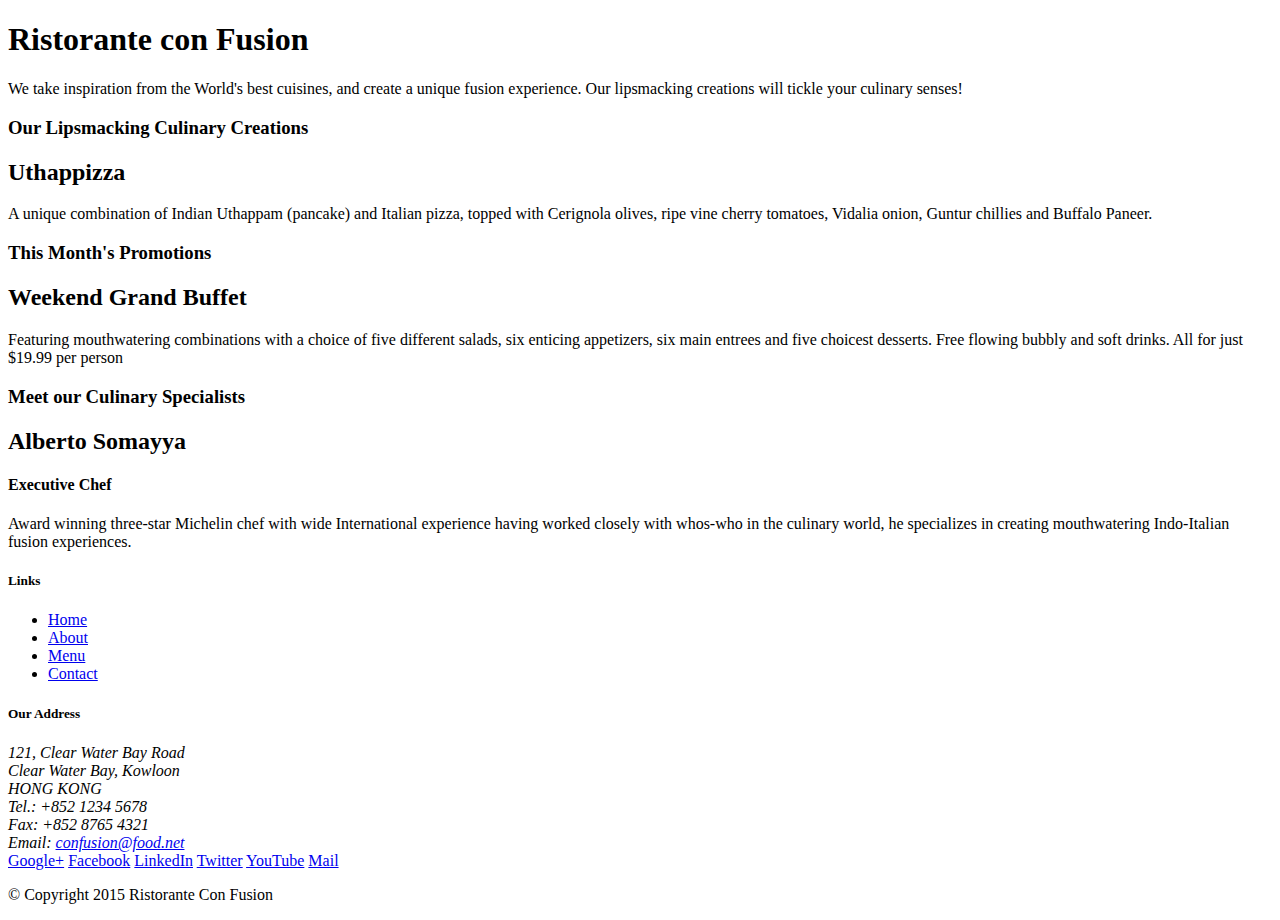
==== index.html @ e24b02c3 "first commit" ====
<!DOCTYPE html>
<html lang="en">

<head>
    <title>Ristorante Con Fusion</title>
</head>

<body>

    <header>
        <div>
            <div>
                <div>
                    <h1>Ristorante con Fusion</h1>
                    <p>We take inspiration from the World's best cuisines, and create a unique fusion experience. Our lipsmacking creations will tickle your culinary senses!</p>
                </div>
                <div>
                </div>
            </div>
        </div>
    </header>

    <div>
        <div>
            <div>
                <h3>Our Lipsmacking Culinary Creations</h3>
            </div>
            <div>
                <h2>Uthappizza</h2>
                <p>A unique combination of Indian Uthappam (pancake) and Italian pizza, topped with Cerignola olives, ripe vine cherry tomatoes, Vidalia onion, Guntur chillies and Buffalo Paneer.</p>
            </div>
        </div>


        <div>
            <div>
                <h3>This Month's Promotions</h3>
            </div>
            <div>
                <h2>Weekend Grand Buffet</h2>
                <p>Featuring mouthwatering combinations with a choice of five different salads, six enticing appetizers, six main entrees and five choicest desserts. Free flowing bubbly and soft drinks. All for just $19.99 per person </p>
            </div>
        </div>

        <div>
            <div>
                <h3>Meet our Culinary Specialists</h3>
            </div>
            <div>
                <h2>Alberto Somayya</h2>
                <h4>Executive Chef</h4>
                <p>Award winning three-star Michelin chef with wide International experience having worked closely with whos-who in the culinary world, he specializes in creating mouthwatering Indo-Italian fusion experiences. </p>
            </div>
        </div>
    </div>

    <footer>
        <div>
            <div>             
                <div>
                    <h5>Links</h5>
                    <ul>
                        <li><a href="#">Home</a></li>
                        <li><a href="#">About</a></li>
                        <li><a href="#">Menu</a></li>
                        <li><a href="#">Contact</a></li>
                    </ul>
                </div>
                <div>
                    <h5>Our Address</h5>
                    <address>
		              121, Clear Water Bay Road<br>
		              Clear Water Bay, Kowloon<br>
		              HONG KONG<br>
		              Tel.: +852 1234 5678<br>
		              Fax: +852 8765 4321<br>
		              Email: <a href="mailto:confusion@food.net">confusion@food.net</a>
		           </address>
                </div>
                <div>
                    <div>
                        <a href="http://google.com/+">Google+</a>
                        <a href="http://www.facebook.com/profile.php?id=">Facebook</a>
                        <a href="http://www.linkedin.com/in/">LinkedIn</a>
                        <a href="http://twitter.com/">Twitter</a>
                        <a href="http://youtube.com/">YouTube</a>
                        <a href="mailto:">Mail</a>
                    </div>
                </div>
           </div>
           <div>             
                <div>
                    <p>© Copyright 2015 Ristorante Con Fusion</p>
                </div>
           </div>
        </div>
    </footer>

</body>

</html>
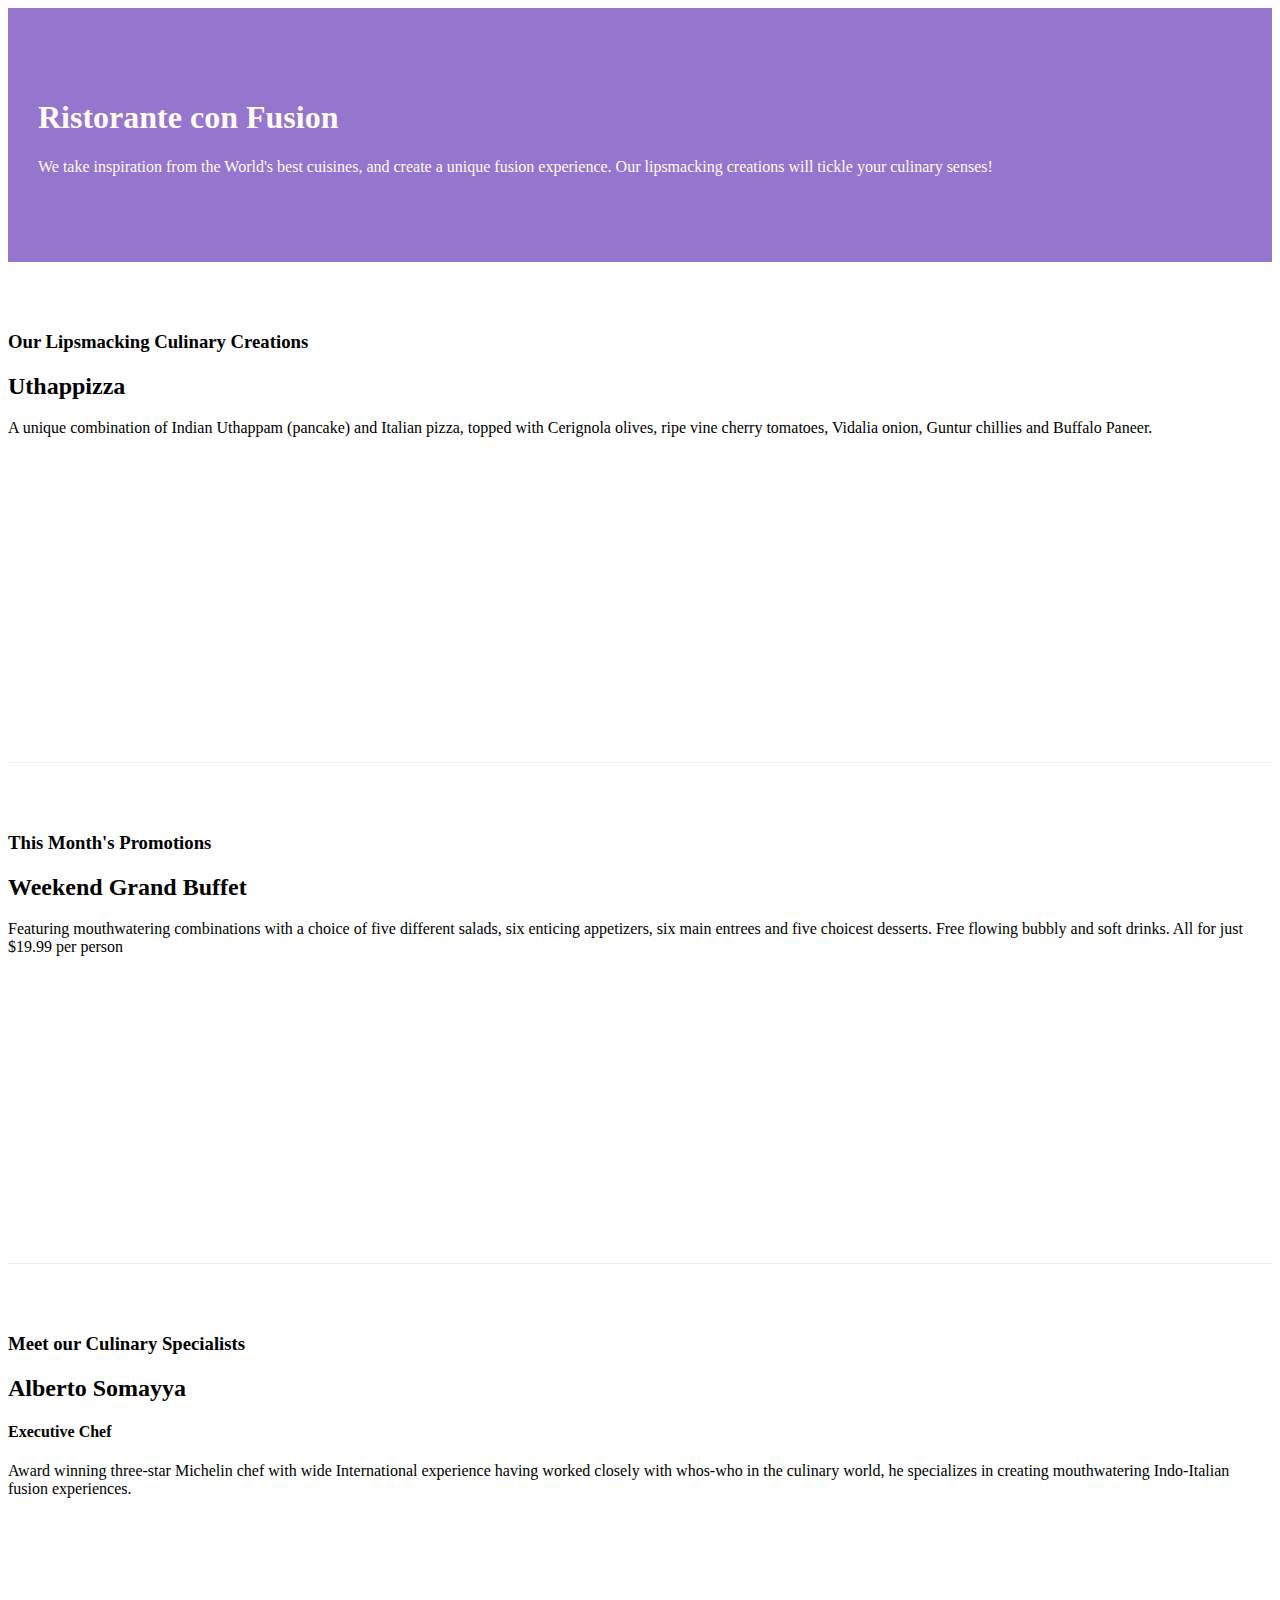
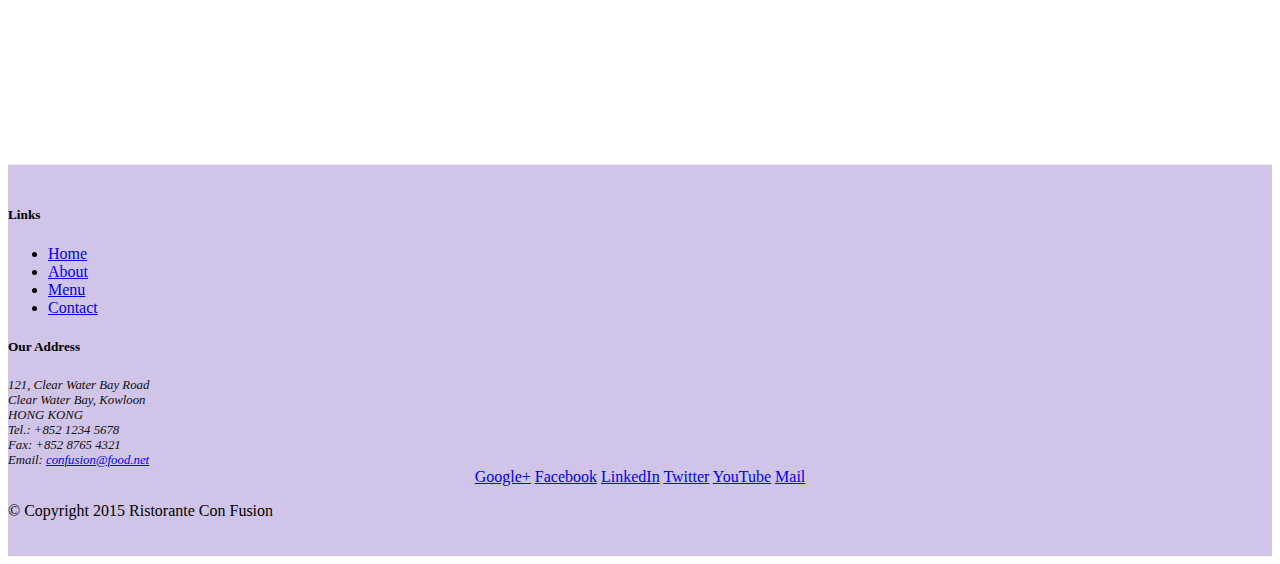
==== commit 7eb1ba40: "Bootstrap grip modification" ====
--- a/index.html
+++ b/index.html
@@ -2,51 +2,61 @@
 <html lang="en">
 
 <head>
+
+    <!-- Required meta tags always come first -->
+    <meta charset="utf-8">
+    <meta name="viewport" content="width=device-width, initial-scale=1, shrink-to-fit=no">
+    <meta http-equiv="x-ua-compatible" content="ie=edge">
+
+    <!-- Bootstrap CSS -->
+    <link rel="stylesheet" href="node_modules/bootstrap/dist/css/bootstrap.min.css">
+    <link rel="stylesheet" href="css/styles.css">
+
     <title>Ristorante Con Fusion</title>
 </head>
 
 <body>
 
-    <header>
-        <div>
-            <div>
-                <div>
+    <header class="jumbotron">
+        <div class="container">
+            <div class="row row-header">
+                <div class="col-12 col-sm-8">
                     <h1>Ristorante con Fusion</h1>
                     <p>We take inspiration from the World's best cuisines, and create a unique fusion experience. Our lipsmacking creations will tickle your culinary senses!</p>
                 </div>
-                <div>
+                <div class="col col-sm">
                 </div>
             </div>
         </div>
     </header>
 
-    <div>
-        <div>
-            <div>
+    <div class="container">
+        <div class="row row-content align-item-center">
+            <div class="col-sm-4 col-md-3 flex-last">
                 <h3>Our Lipsmacking Culinary Creations</h3>
             </div>
-            <div>
+            <div class="col-sm col-md flex-first">
                 <h2>Uthappizza</h2>
                 <p>A unique combination of Indian Uthappam (pancake) and Italian pizza, topped with Cerignola olives, ripe vine cherry tomatoes, Vidalia onion, Guntur chillies and Buffalo Paneer.</p>
             </div>
         </div>
 
 
-        <div>
-            <div>
+        <div class="row row-content align-item-center">
+            <div class="col-sm-4 col-md-3">
                 <h3>This Month's Promotions</h3>
             </div>
-            <div>
+            <div class="col-sm col-md">
                 <h2>Weekend Grand Buffet</h2>
                 <p>Featuring mouthwatering combinations with a choice of five different salads, six enticing appetizers, six main entrees and five choicest desserts. Free flowing bubbly and soft drinks. All for just $19.99 per person </p>
             </div>
         </div>
 
-        <div>
-            <div>
+        <div class="row row-content align-item-center">
+            <div class="col-sm-4 col-md-3 flex-last">
                 <h3>Meet our Culinary Specialists</h3>
             </div>
-            <div>
+            <div class="col-sm col-md flex-first">
                 <h2>Alberto Somayya</h2>
                 <h4>Executive Chef</h4>
                 <p>Award winning three-star Michelin chef with wide International experience having worked closely with whos-who in the culinary world, he specializes in creating mouthwatering Indo-Italian fusion experiences. </p>
@@ -54,19 +64,19 @@
         </div>
     </div>
 
-    <footer>
-        <div>
-            <div>             
-                <div>
+    <footer class="footer">
+        <div class="container">
+            <div class="row">             
+                <div class=" col-5 offset-1 col-sm-2">
                     <h5>Links</h5>
-                    <ul>
+                    <ul class="list-unstyled">
                         <li><a href="#">Home</a></li>
                         <li><a href="#">About</a></li>
                         <li><a href="#">Menu</a></li>
                         <li><a href="#">Contact</a></li>
                     </ul>
                 </div>
-                <div>
+                <div class="col-6 col-sm-5">
                     <h5>Our Address</h5>
                     <address>
 		              121, Clear Water Bay Road<br>
@@ -77,8 +87,8 @@
 		              Email: <a href="mailto:confusion@food.net">confusion@food.net</a>
 		           </address>
                 </div>
-                <div>
-                    <div>
+                <div class="col col-sm-4 align-self-center">
+                    <div style="text-align:center">
                         <a href="http://google.com/+">Google+</a>
                         <a href="http://www.facebook.com/profile.php?id=">Facebook</a>
                         <a href="http://www.linkedin.com/in/">LinkedIn</a>
@@ -88,14 +98,20 @@
                     </div>
                 </div>
            </div>
-           <div>             
-                <div>
+           <div class="row justify-content-center">             
+                <div class="col-auto">
                     <p>© Copyright 2015 Ristorante Con Fusion</p>
                 </div>
            </div>
         </div>
     </footer>
 
+
+<!-- jQuery first, then Tether, then Bootstrap JS. -->
+    <script src="node_modules/jquery/dist/jquery.min.js"></script>
+    <script src="node_modules/tether/dist/js/tether.min.js"></script>
+    <script src="node_modules/bootstrap/dist/js/bootstrap.min.js"></script>
+    
 </body>
 
 </html>--- a/css/styles.css
+++ b/css/styles.css
@@ -0,0 +1,31 @@
+.row-header {
+
+	margin:0px auto;
+	padding: 0px auto;
+}
+
+.row-content{
+	margin: 0px auto;
+	padding: 50px 0px 50px 0px;
+	border-bottom: 1px ridge;
+	min-height: 400px;
+}
+
+.footer {
+	background-color: #D1C4E9;
+	margin: 0px auto;
+	padding: 20px 0px 20px 0px;
+}
+
+.jumbotron{
+	padding: 70px 30px 70px 30px;
+	margin: 0px auto;
+	background:#9575CD;
+	color:floralwhite;
+}
+
+address {
+	font-size: 80%;
+	margin: 0px;
+	color: #0F0F0F;
+}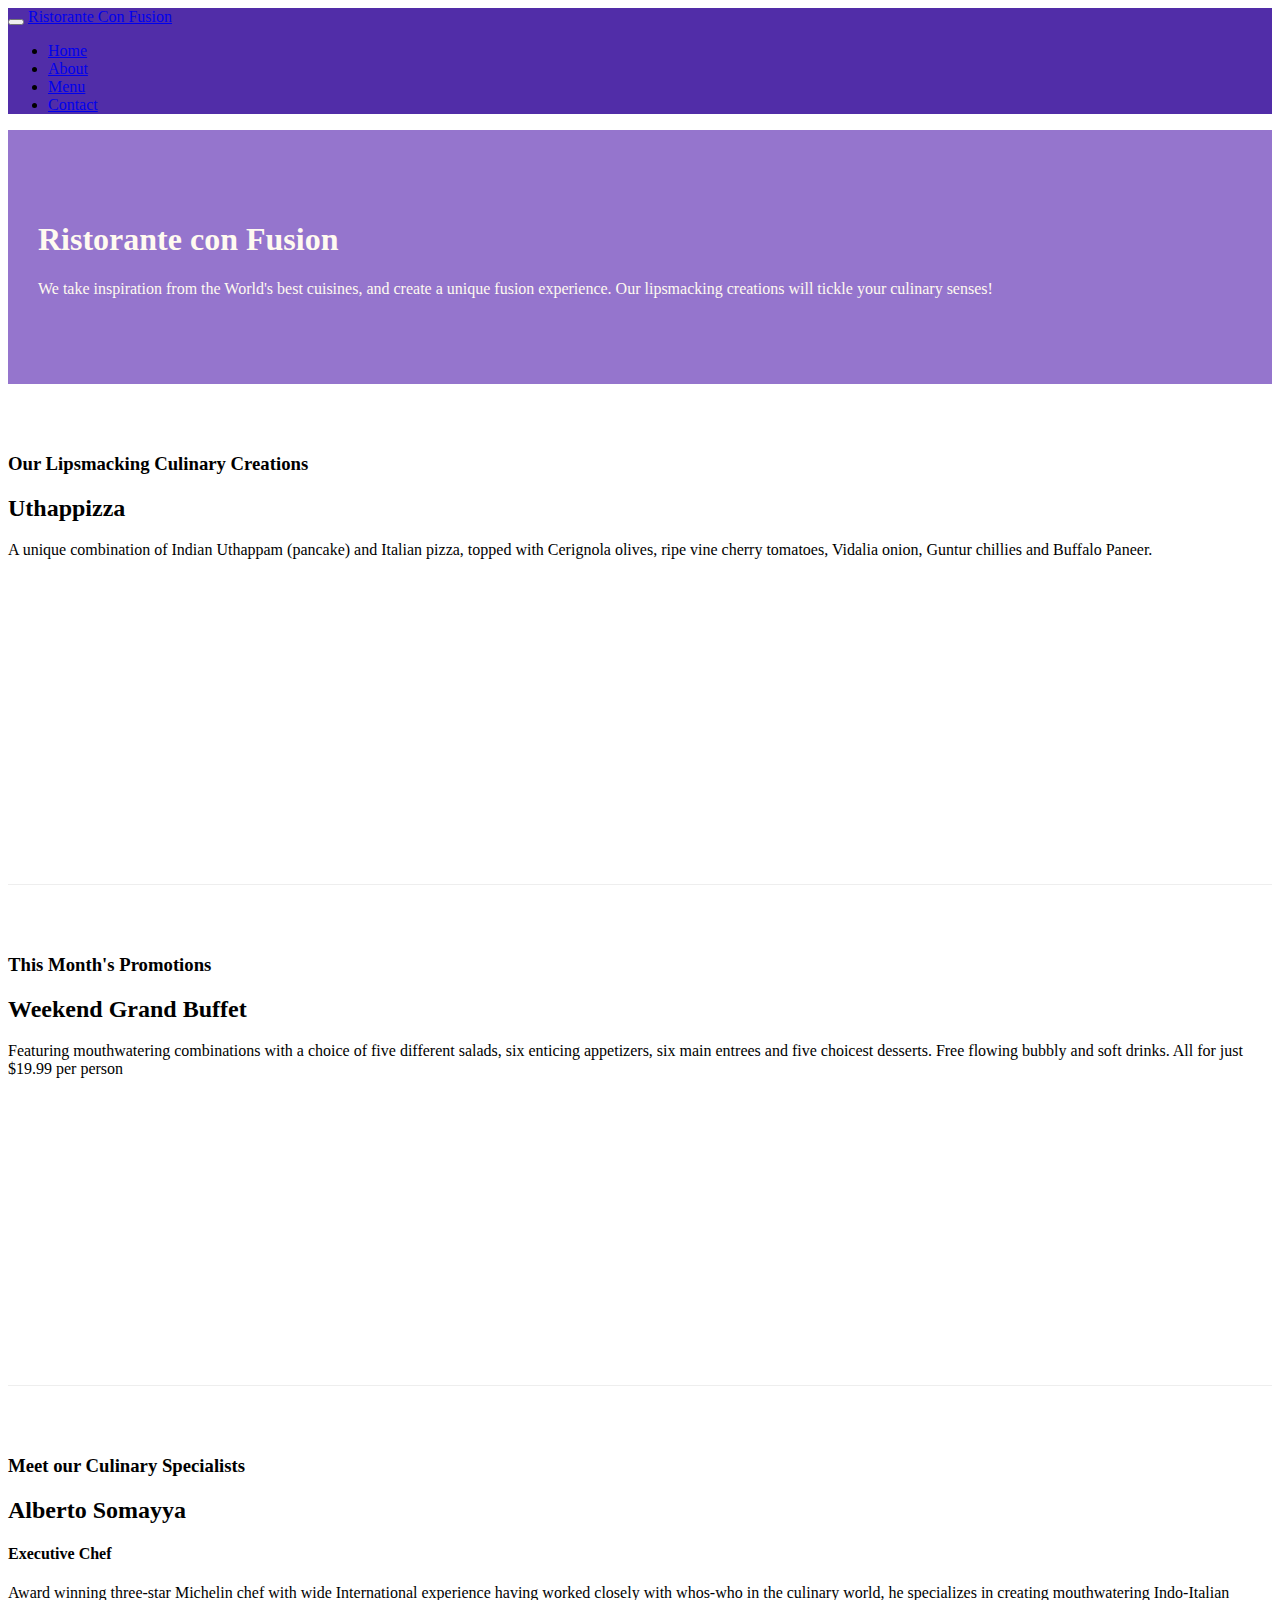
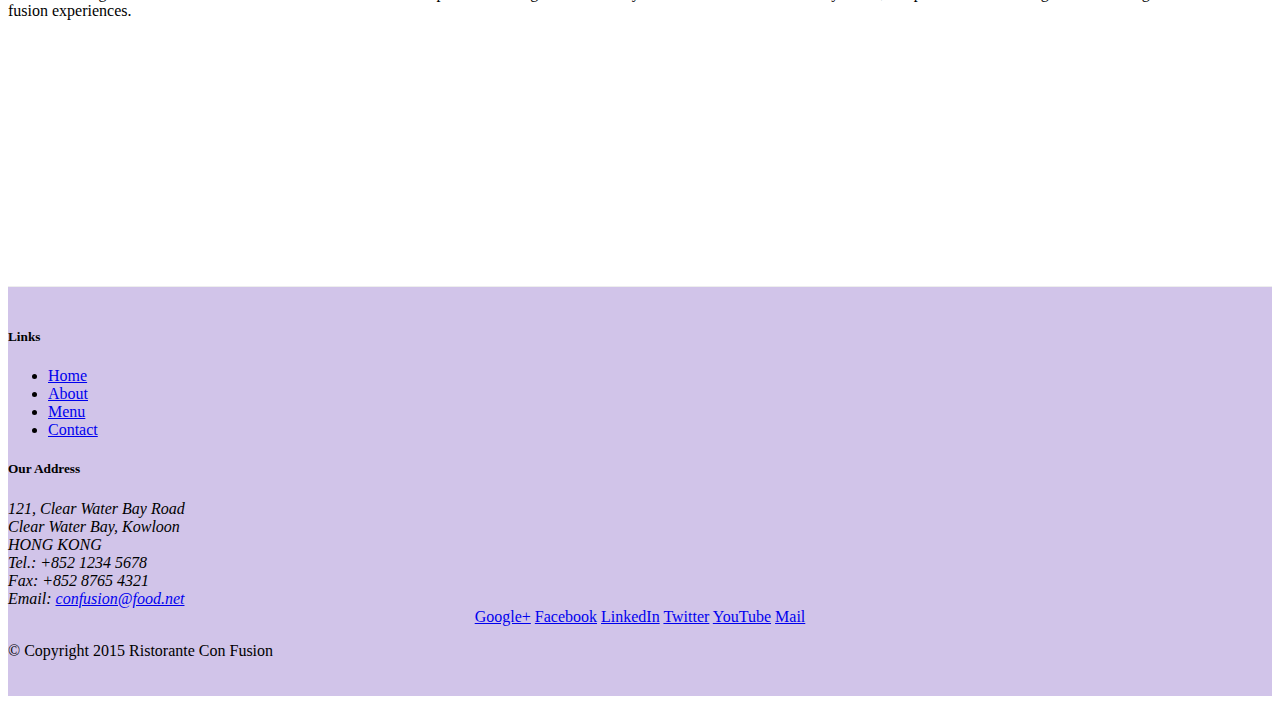
==== commit 3bf4fc34: "navbar add" ====
--- a/index.html
+++ b/index.html
@@ -16,6 +16,28 @@
 </head>
 
 <body>
+
+    <nav class="navbar navbar-inverse navbar-toggleable-sm fixed-top">
+        <div class="container">
+            
+
+            <button class="navbar-toggler" type="button" data-toggle="collapse" data-target="#Navbar">
+                <span class="navbar-toggler-icon"></span>
+            </button>
+
+            <a class="navbar-brand" href="#">Ristorante Con Fusion</a>
+
+            <div class="collapse navbar-collapse" id="Navbar">
+                <ul class="navbar-nav">
+                    <li class="nav-item active"><a class="nav-link" href="#">Home</a></li>
+                    <li class="nav-item"><a class="nav-link" href="./aboutus.html">About</a></li>
+                    <li class="nav-item"><a class="nav-link" href="#">Menu</a></li>
+                    <li class="nav-item"><a class="nav-link" href="#">Contact</a></li>
+                </ul>
+            </div>
+
+        </div>
+    </nav>
 
     <header class="jumbotron">
         <div class="container">
@@ -71,7 +93,7 @@
                     <h5>Links</h5>
                     <ul class="list-unstyled">
                         <li><a href="#">Home</a></li>
-                        <li><a href="#">About</a></li>
+                        <li><a href="./aboutus.html">About</a></li>
                         <li><a href="#">Menu</a></li>
                         <li><a href="#">Contact</a></li>
                     </ul>
--- a/css/styles.css
+++ b/css/styles.css
@@ -24,8 +24,17 @@
 	color:floralwhite;
 }
 
-address {
+.address {
 	font-size: 80%;
 	margin: 0px;
 	color: #0F0F0F;
+}
+
+.body {
+	padding: 50px 0px 0px 0px;
+	z-index: 0;
+}
+
+.navbar-inverse {
+	background-color: #512DA8;
 }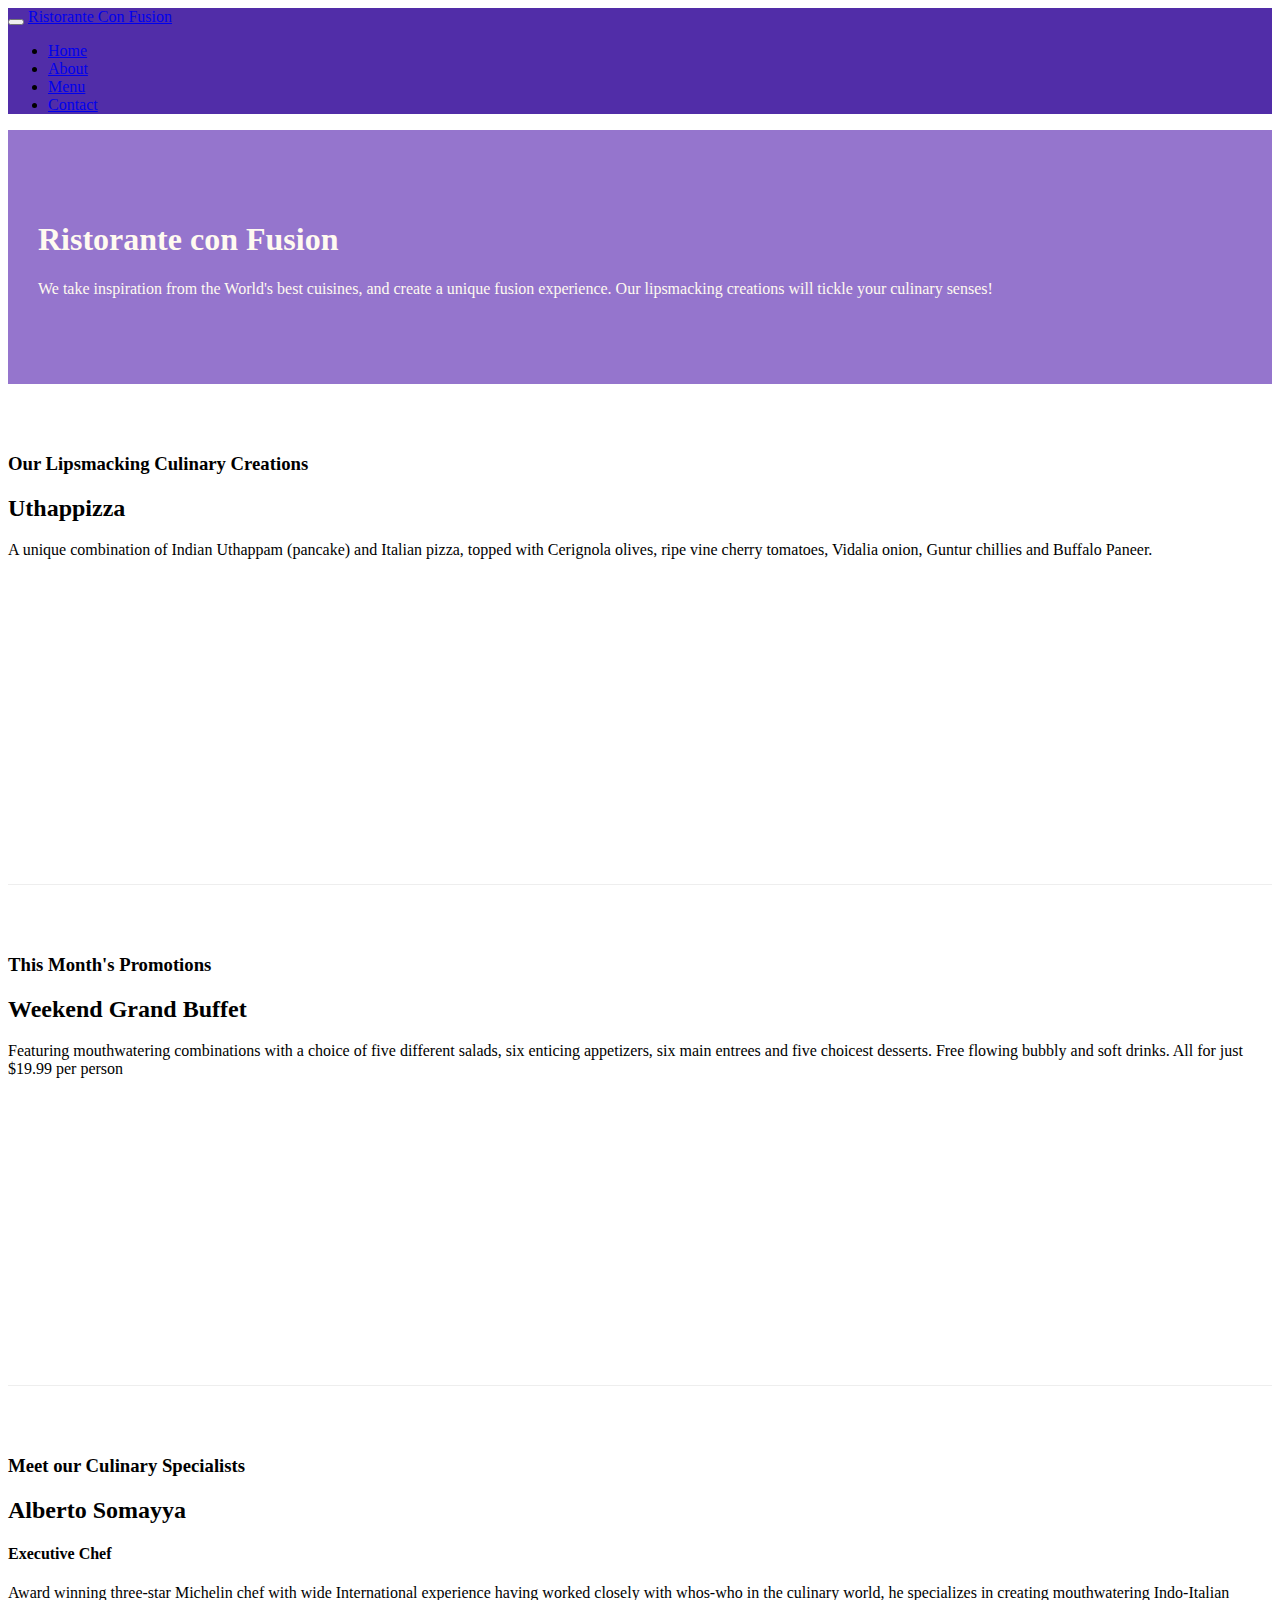
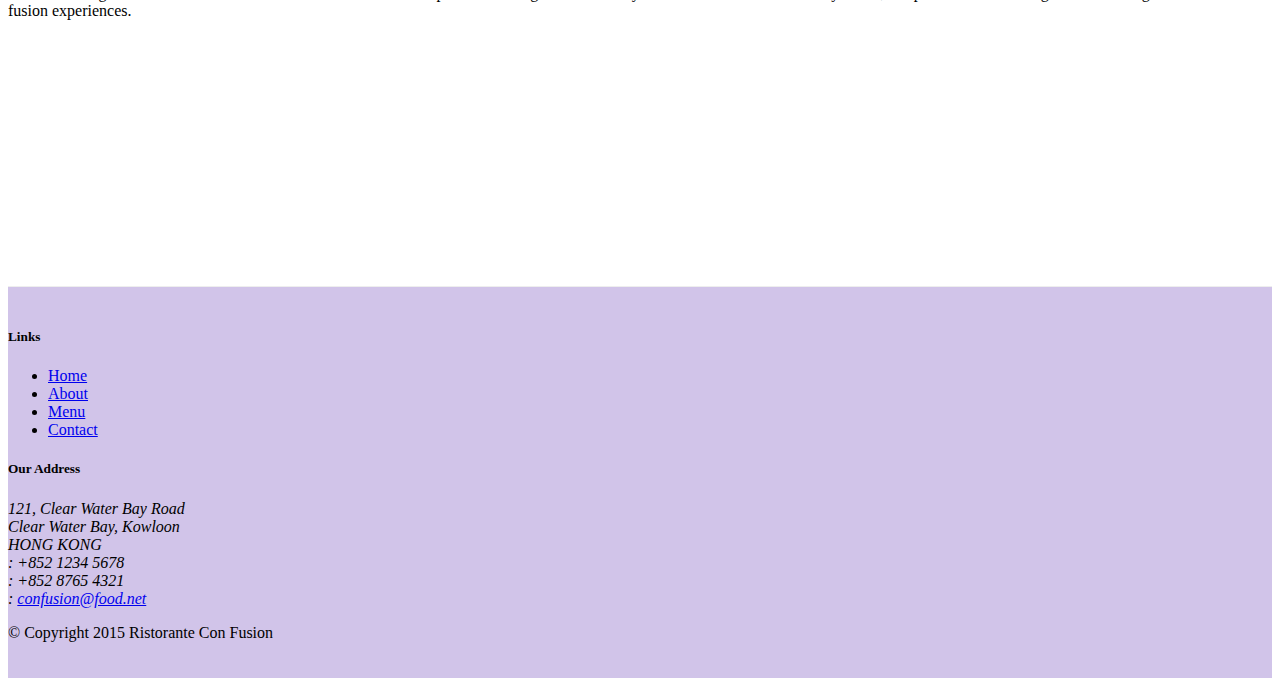
==== commit d82ba336: "add forms" ====
--- a/index.html
+++ b/index.html
@@ -11,6 +11,9 @@
     <!-- Bootstrap CSS -->
     <link rel="stylesheet" href="node_modules/bootstrap/dist/css/bootstrap.min.css">
     <link rel="stylesheet" href="css/styles.css">
+
+    <link rel="stylesheet" href="node_modules/font-awesome/css/font-awesome.min.css">
+    <link rel="stylesheet" href="css/bootstrap-social.css">
 
     <title>Ristorante Con Fusion</title>
 </head>
@@ -29,11 +32,13 @@
 
             <div class="collapse navbar-collapse" id="Navbar">
                 <ul class="navbar-nav">
-                    <li class="nav-item active"><a class="nav-link" href="#">Home</a></li>
-                    <li class="nav-item"><a class="nav-link" href="./aboutus.html">About</a></li>
-                    <li class="nav-item"><a class="nav-link" href="#">Menu</a></li>
-                    <li class="nav-item"><a class="nav-link" href="#">Contact</a></li>
+                    <li class="nav-item active"><a class="nav-link" href="#"><span class="fa fa-home fa-lg"></span> Home</a></li>
+                    <li class="nav-item"><a class="nav-link" href="./aboutus.html"><span class="fa fa-info fa-lg"></span> About</a></li>
+                    <li class="nav-item"><a class="nav-link" href="#"><span class="fa fa-list fa-lg"></span> Menu</a></li>
+                    <li class="nav-item"><a class="nav-link" href="./contactus.html"><span class="fa fa-address-card fa-lg"></span> Contact</a></li>
                 </ul>
+
+
             </div>
 
         </div>
@@ -104,19 +109,19 @@
 		              121, Clear Water Bay Road<br>
 		              Clear Water Bay, Kowloon<br>
 		              HONG KONG<br>
-		              Tel.: +852 1234 5678<br>
-		              Fax: +852 8765 4321<br>
-		              Email: <a href="mailto:confusion@food.net">confusion@food.net</a>
+		              <i class="fa fa-phone fa-lg"></i>: +852 1234 5678<br>
+		              <i class="fa fa-fax fa-lg"></i>: +852 8765 4321<br>
+		              <i class="fa fa-envelope fa-lg"></i>: <a href="mailto:confusion@food.net">confusion@food.net</a>
 		           </address>
                 </div>
                 <div class="col col-sm-4 align-self-center">
                     <div style="text-align:center">
-                        <a href="http://google.com/+">Google+</a>
-                        <a href="http://www.facebook.com/profile.php?id=">Facebook</a>
-                        <a href="http://www.linkedin.com/in/">LinkedIn</a>
-                        <a href="http://twitter.com/">Twitter</a>
-                        <a href="http://youtube.com/">YouTube</a>
-                        <a href="mailto:">Mail</a>
+                        <a class="btn btn-social-icon btn-google-plus" href="http://google.com/+"><i class="fa fa-google-plus"></i></a>
+                        <a class="btn btn-social-icon btn-facebook" href="http://www.facebook.com/profile.php?id="><i class="fa fa-facebook"></i></a>
+                        <a class="btn btn-social-icon btn-linkedin" href="http://www.linkedin.com/in/"><i class="fa fa-linkedin"></i></a>
+                        <a class="btn btn-social-icon btn-twitter" href="http://twitter.com/"><i class="fa fa-twitter"></i></a>
+                        <a class="btn btn-social-icon btn-youtube" href="http://youtube.com/"><i class="fa fa-youtube"></i></a>
+                        <a class="btn btn-social-icon" href="mailto:"><i class="fa fa-envelope-o"></i></a>
                     </div>
                 </div>
            </div>
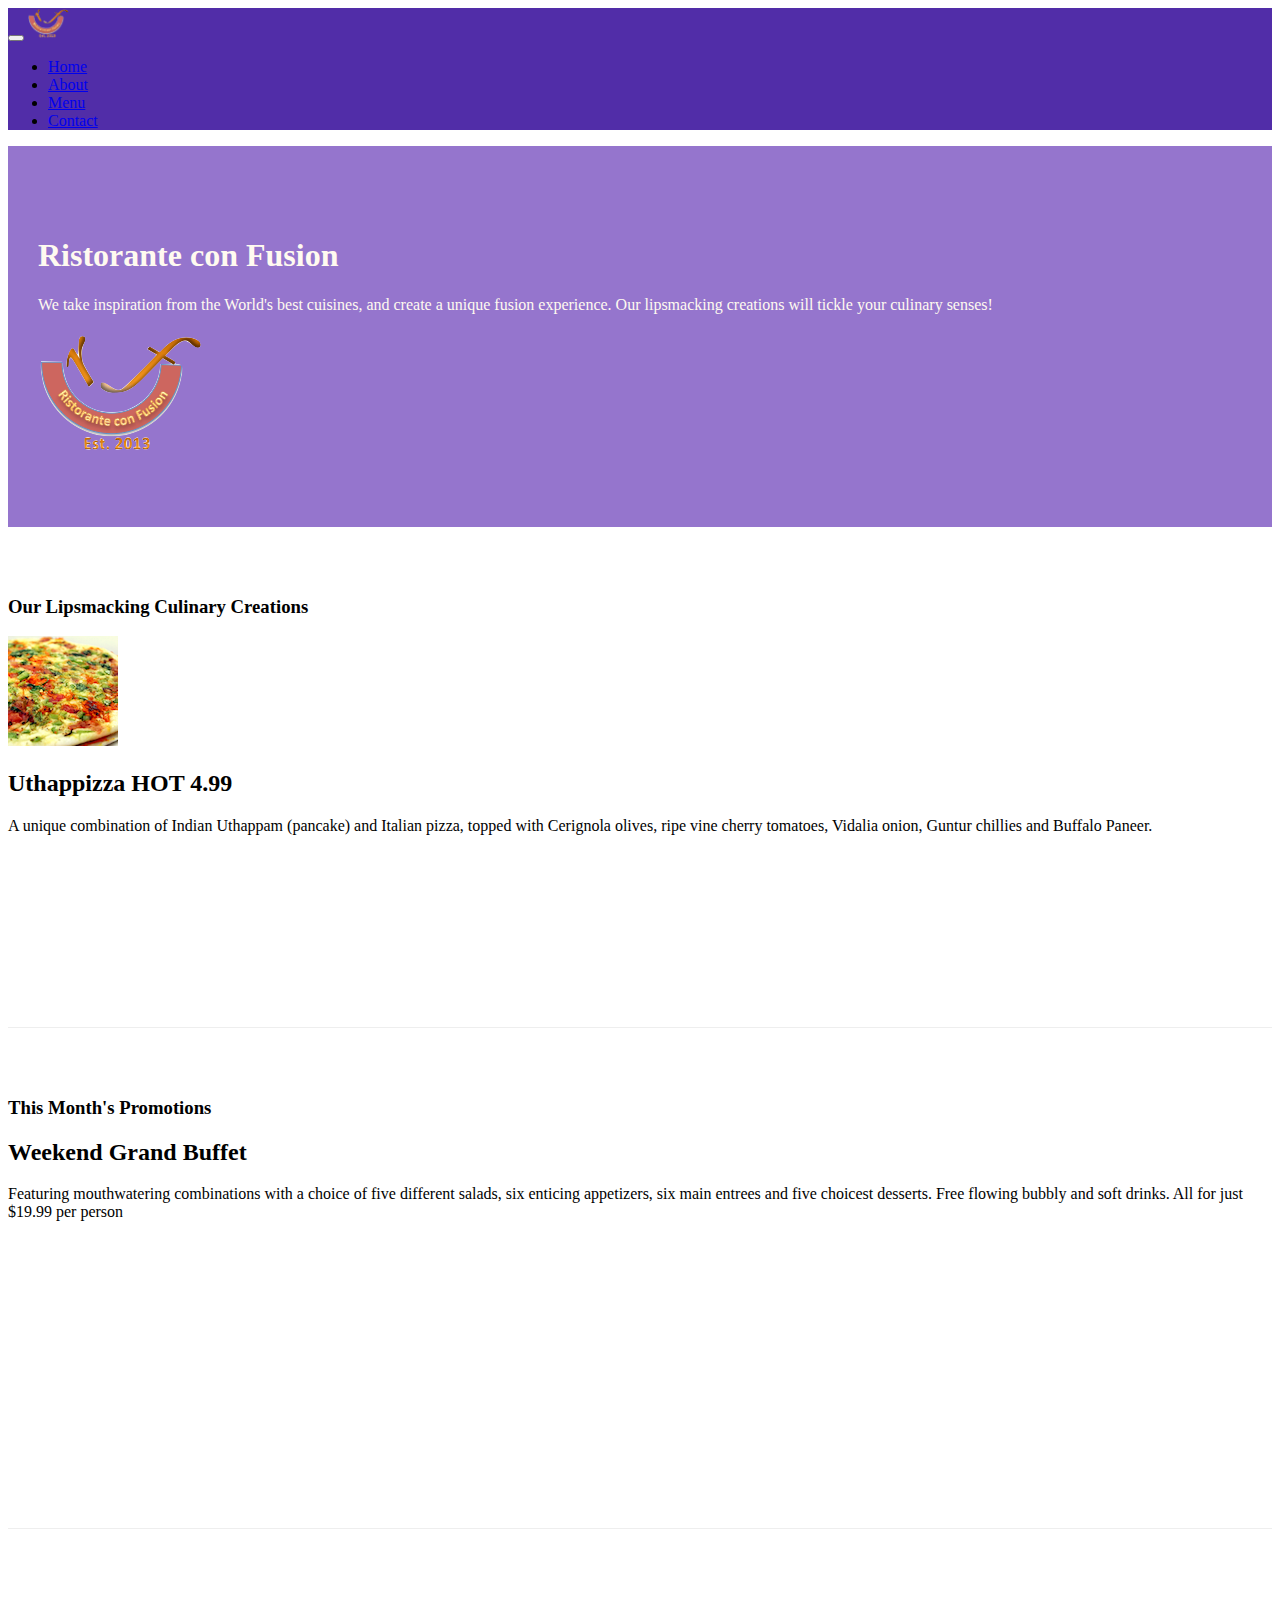
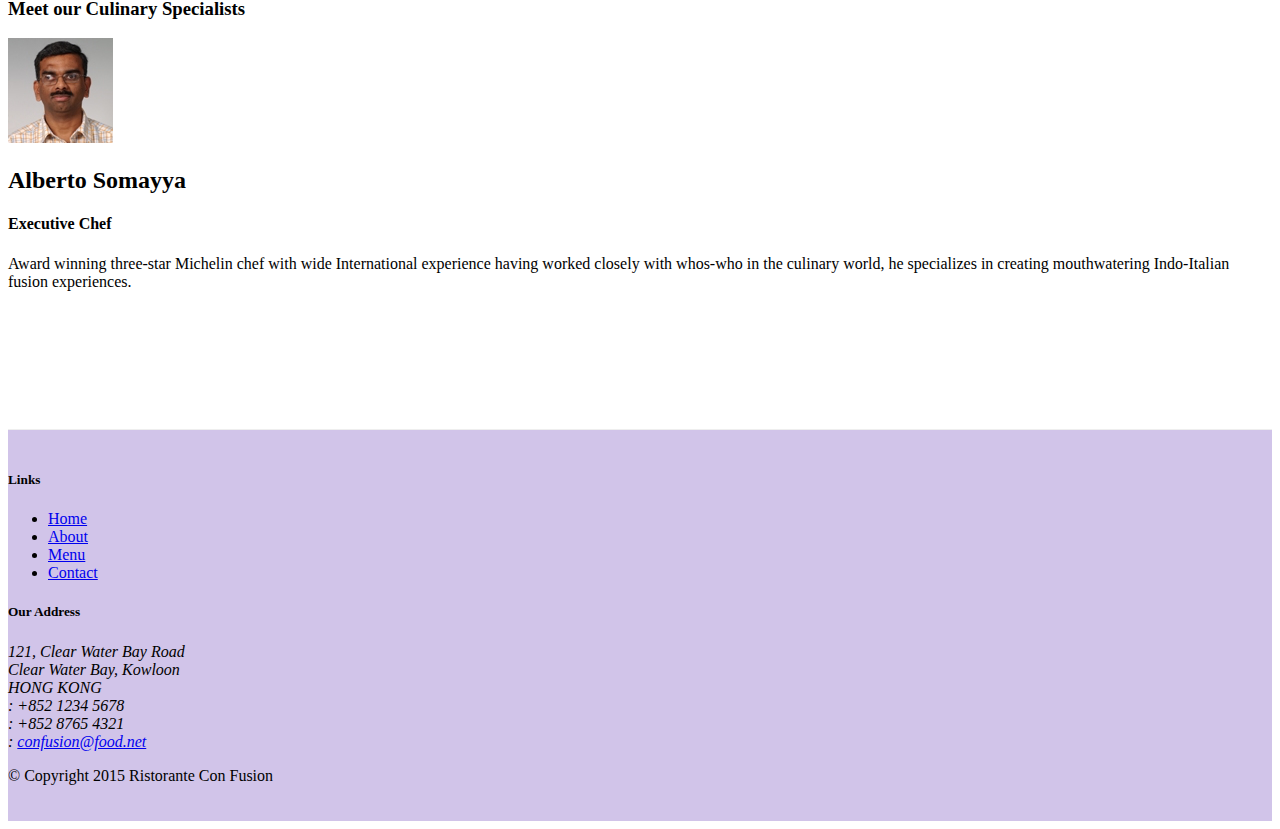
==== commit b9aa4cec: "add images and alerting users" ====
--- a/index.html
+++ b/index.html
@@ -28,7 +28,7 @@
                 <span class="navbar-toggler-icon"></span>
             </button>
 
-            <a class="navbar-brand" href="#">Ristorante Con Fusion</a>
+            <a class="navbar-brand" href="#"><img src="img/logo.png" height="30" width="41"></a>
 
             <div class="collapse navbar-collapse" id="Navbar">
                 <ul class="navbar-nav">
@@ -51,7 +51,8 @@
                     <h1>Ristorante con Fusion</h1>
                     <p>We take inspiration from the World's best cuisines, and create a unique fusion experience. Our lipsmacking creations will tickle your culinary senses!</p>
                 </div>
-                <div class="col col-sm">
+                <div class="col col-sm align-self-center">
+                    <img src="img/logo.png" class="img-fluid">
                 </div>
             </div>
         </div>
@@ -63,8 +64,14 @@
                 <h3>Our Lipsmacking Culinary Creations</h3>
             </div>
             <div class="col-sm col-md flex-first">
-                <h2>Uthappizza</h2>
-                <p>A unique combination of Indian Uthappam (pancake) and Italian pizza, topped with Cerignola olives, ripe vine cherry tomatoes, Vidalia onion, Guntur chillies and Buffalo Paneer.</p>
+                <div class="media">
+                    <img class="d-flex mr-3 img-thumbnail align-self-center" src="img/uthappizza.png" alt="uthappizza">
+
+                    <div class="media-body">
+                        <h2 class="mt-0">Uthappizza <span class="badge badge-danger">HOT</span> <span class="badge badge-pill badge-default">4.99</span> </h2>
+                        <p class="hidden-xs-down">A unique combination of Indian Uthappam (pancake) and Italian pizza, topped with Cerignola olives, ripe vine cherry tomatoes, Vidalia onion, Guntur chillies and Buffalo Paneer.</p>
+                    </div>
+                </div>
             </div>
         </div>
 
@@ -84,9 +91,16 @@
                 <h3>Meet our Culinary Specialists</h3>
             </div>
             <div class="col-sm col-md flex-first">
-                <h2>Alberto Somayya</h2>
-                <h4>Executive Chef</h4>
-                <p>Award winning three-star Michelin chef with wide International experience having worked closely with whos-who in the culinary world, he specializes in creating mouthwatering Indo-Italian fusion experiences. </p>
+
+                <div class="media">
+                    <img src="img/alberto.png" alt="Alberto Somayya" class="d-flex mr-3 img-thumbnail align-self-center">
+
+                    <div class="media-body">
+                        <h2>Alberto Somayya</h2>
+                        <h4>Executive Chef</h4>
+                        <p>Award winning three-star Michelin chef with wide International experience having worked closely with whos-who in the culinary world, he specializes in creating mouthwatering Indo-Italian fusion experiences. </p>
+                    </div>
+                </div>
             </div>
         </div>
     </div>
